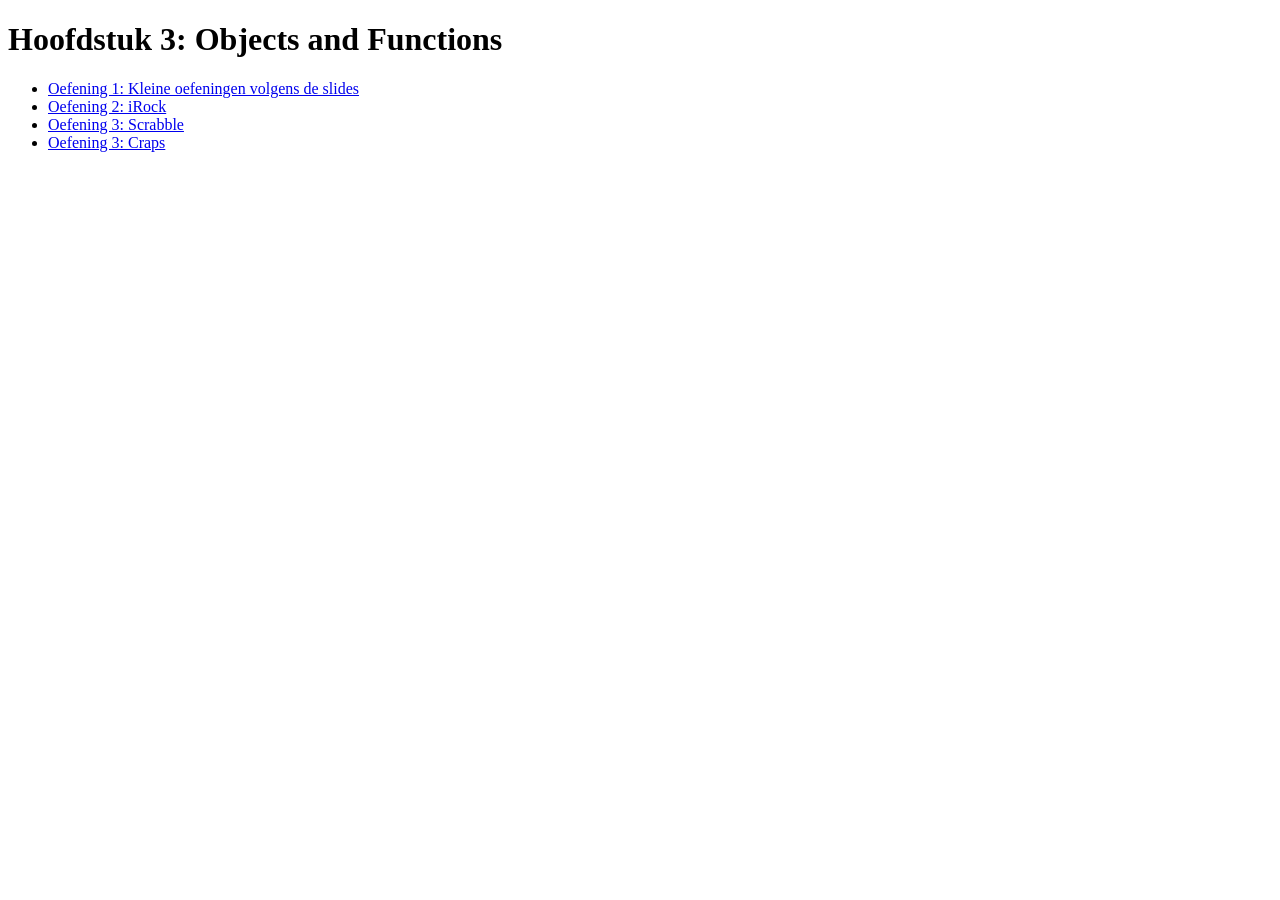
==== index.html @ 3c7f6feb "initial" ====
<!DOCTYPE html>
<html lang="nl">
  <head>
    <meta charset="UTF-8" />
    <meta http-equiv="X-UA-Compatible" content="IE=edge" />
    <meta name="viewport" content="width=device-width, initial-scale=1.0" />
    <title>Hoofdstuk 3: Objects and Functions</title>
  </head>

  <body>
    <h1>Hoofdstuk 3: Objects and Functions</h1>
    <ul>
      <li>
        <a href="oefening1/index.html">Oefening 1: Kleine oefeningen volgens de slides</a>
      </li>
      <li>
        <a href="oefening2/index.html">Oefening 2: iRock</a>
      </li>
      <li>
        <a href="oefening3/index.html">Oefening 3: Scrabble</a>
      </li>
      <li>
        <a href="oefening4/index.html">Oefening 3: Craps</a>
      </li>
    </ul>
  </body>
</html>
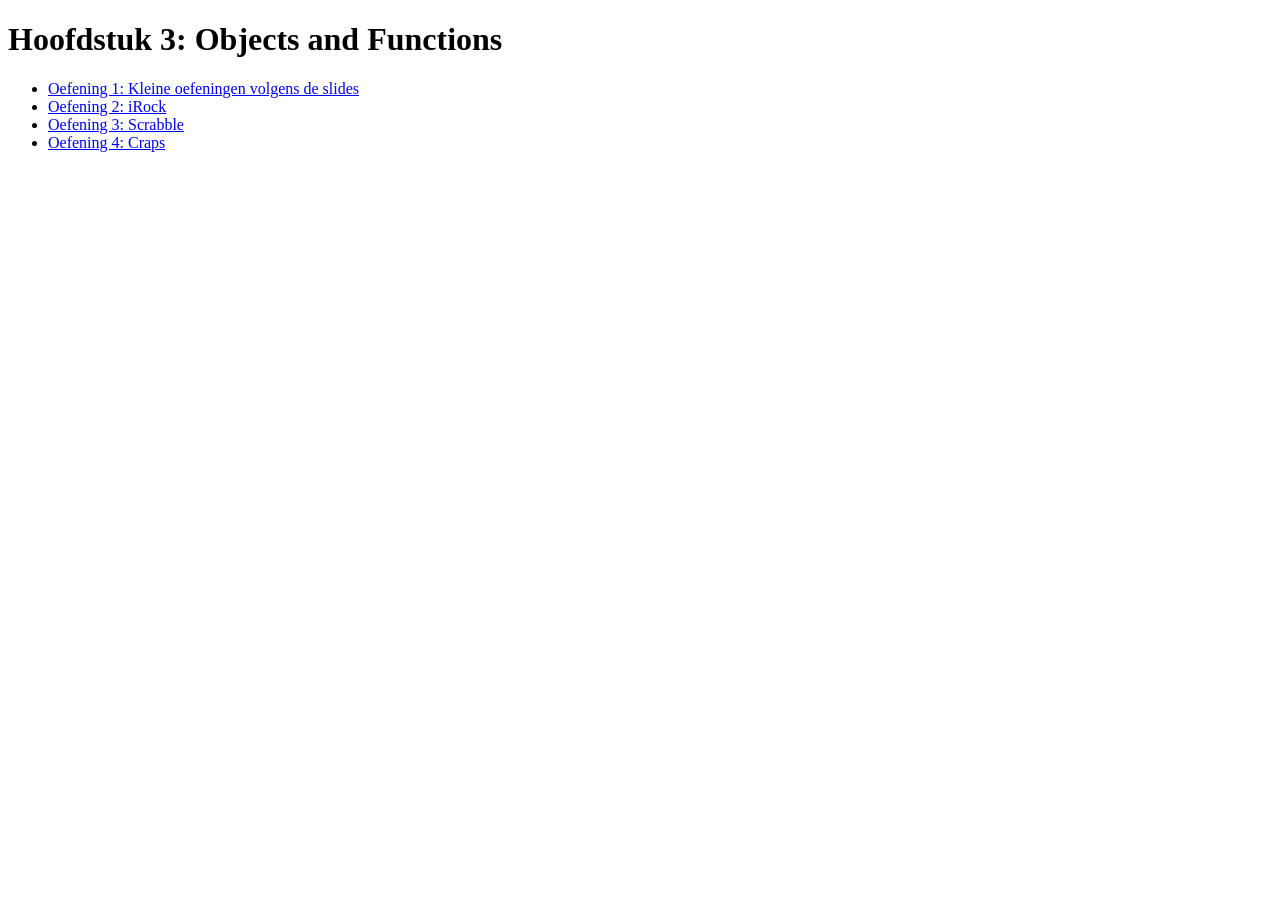
==== commit 668d68d2: "2x oefening 3 op index.html" ====
--- a/index.html
+++ b/index.html
@@ -11,7 +11,9 @@
     <h1>Hoofdstuk 3: Objects and Functions</h1>
     <ul>
       <li>
-        <a href="oefening1/index.html">Oefening 1: Kleine oefeningen volgens de slides</a>
+        <a href="oefening1/index.html"
+          >Oefening 1: Kleine oefeningen volgens de slides</a
+        >
       </li>
       <li>
         <a href="oefening2/index.html">Oefening 2: iRock</a>
@@ -20,7 +22,7 @@
         <a href="oefening3/index.html">Oefening 3: Scrabble</a>
       </li>
       <li>
-        <a href="oefening4/index.html">Oefening 3: Craps</a>
+        <a href="oefening4/index.html">Oefening 4: Craps</a>
       </li>
     </ul>
   </body>
